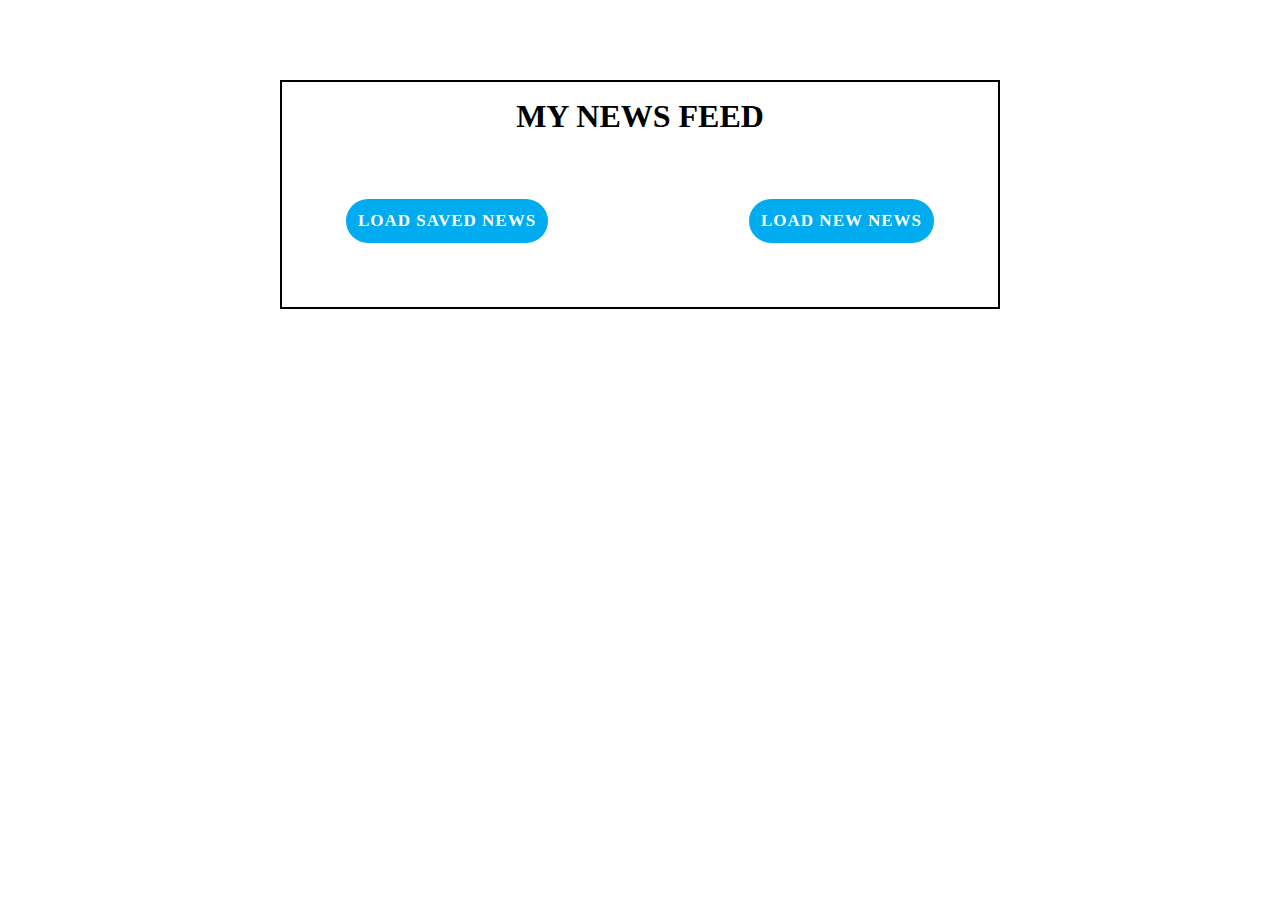
==== Home.html @ 4358c980 "first commit" ====
<!DOCTYPE html>
<html lang="en">

<head>
    <meta charset="UTF-8">
    <meta name="viewport" content="width=device-width, initial-scale=1.0">
    <title>My News Feed</title>
    <link rel="stylesheet" href="Home.css">
</head>

<body>
    <div class="container" id="card">
        <h1>MY NEWS FEED</h1>
       <!-- <button id="loadsavednews">LOAD SAVED NEWS</button>
       <button id="loadnewnews">LOAD NEW NEWS</button> -->
       <div class="anchor">

       <a href="saved.html" id="loadsavednews">LOAD SAVED NEWS</a>
        <a href="index.html"id="loadnewnews" class="active">LOAD NEW NEWS</a> 
    </div>

    </div>
    <script src="App.js"></script>

</body>

</html>
---- Home.css ----
* {
    padding: 0;
    margin: 0;
    box-sizing: border-box;

}

.container {
    margin: 5rem auto;
    max-width: 45rem;
    border: 2px solid black;
}


/* Home page css load saved news and load new news */



.anchor {
    padding: 4rem;
    display: flex;
    justify-content: space-between;
    gap: 1rem;

}
.container h1{
    text-align: center;
    margin-top: 1rem;
}

#loadsavednews {
    background: #00abf0;
    border-radius: 40px;
    font-size: 17px;
    text-decoration: none;
    color: #fff;
    font-weight: 600;
    padding: 12px;

    transition: .5s;
    letter-spacing: 1px;


}

#loadnewnews {
    background: #00abf0;
    border-radius: 40px;
    font-size: 17px;
    text-decoration: none;
    color: #fff;
    font-weight: 600;
    padding: 12px;
    transition: .5s;
    letter-spacing: 1px;

}
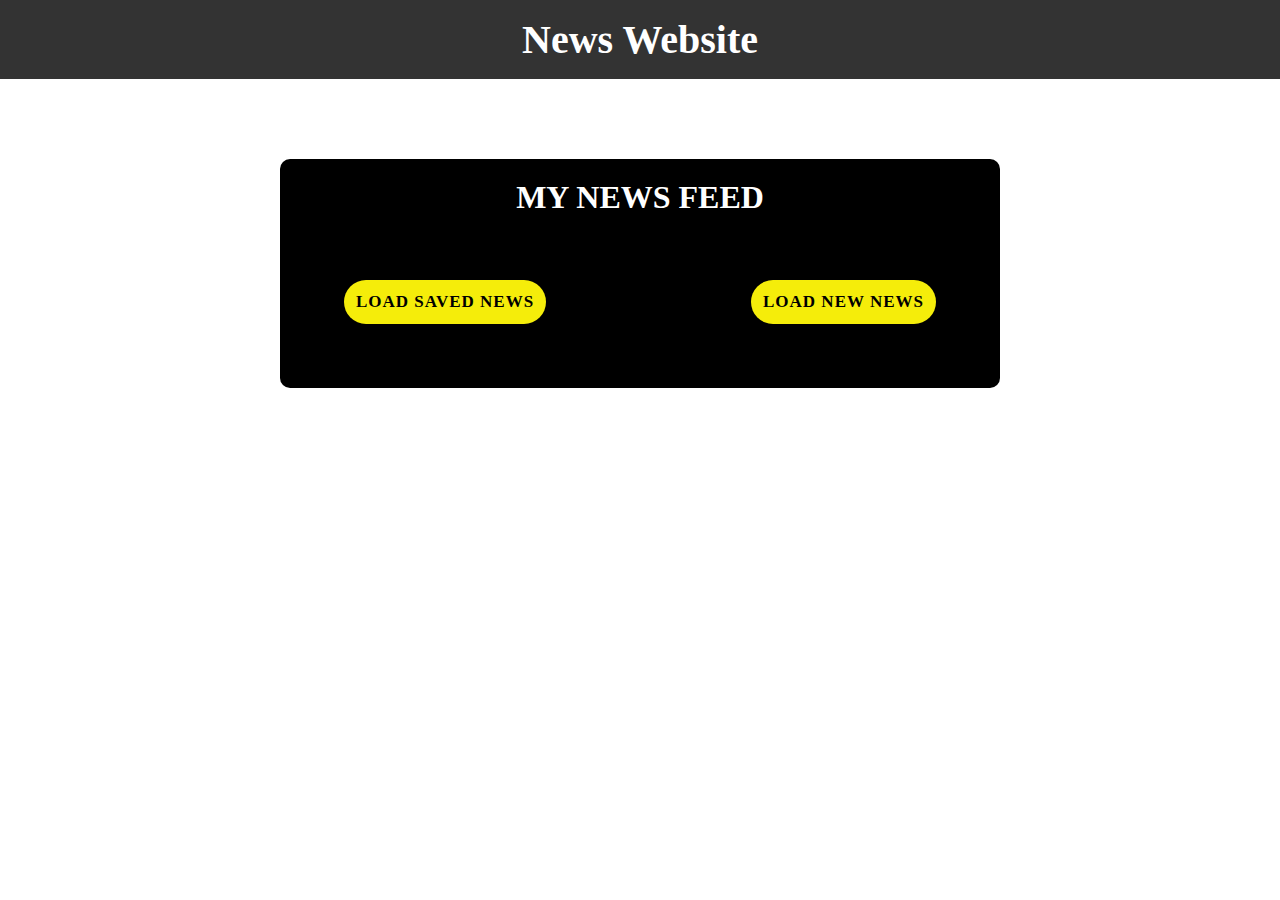
==== commit 3d330c4f: "sixth  commit" ====
--- a/Home.html
+++ b/Home.html
@@ -9,18 +9,27 @@
 </head>
 
 <body>
-    <div class="container" id="card">
-        <h1>MY NEWS FEED</h1>
-       <!-- <button id="loadsavednews">LOAD SAVED NEWS</button>
+
+
+
+    <nav class="heading-container">
+        <h4>News Website</h4>
+    </nav>
+
+    <div class="container2">
+        <div class="newsheading">
+            <h1>MY NEWS FEED</h1>
+        </div>
+        <!-- <button id="loadsavednews">LOAD SAVED NEWS</button>
        <button id="loadnewnews">LOAD NEW NEWS</button> -->
-       <div class="anchor">
+        <div class="anchor">
 
-       <a href="saved.html" id="loadsavednews">LOAD SAVED NEWS</a>
-        <a href="index.html"id="loadnewnews" class="active">LOAD NEW NEWS</a> 
-    </div>
+            <a href="saved.html" id="loadsavednews">LOAD SAVED NEWS</a>
+            <a href="index.html" id="loadnewnews">LOAD NEW NEWS</a>
+        </div>
 
     </div>
-    <script src="App.js"></script>
+    <script src="saved.js"></script>
 
 </body>
 
--- a/Home.css
+++ b/Home.css
@@ -4,11 +4,21 @@
     box-sizing: border-box;
 
 }
+nav {
+    background-color: #333;
+    color: #ffffff;
+    font-size: 2.5em;
+    width: 100%;
+    padding: 1rem 0;
+    text-align: center;
+}
 
-.container {
+
+.container2 {
     margin: 5rem auto;
     max-width: 45rem;
-    border: 2px solid black;
+ border-radius: 10px;
+ background-color: black;
 }
 
 
@@ -23,17 +33,18 @@
     gap: 1rem;
 
 }
-.container h1{
+ .newsheading{
+  padding-top: 20px;
     text-align: center;
-    margin-top: 1rem;
+    color: white;
 }
 
 #loadsavednews {
-    background: #00abf0;
+    background:#f5ed0a;
     border-radius: 40px;
     font-size: 17px;
     text-decoration: none;
-    color: #fff;
+    color: black;
     font-weight: 600;
     padding: 12px;
 
@@ -44,11 +55,11 @@
 }
 
 #loadnewnews {
-    background: #00abf0;
+    background:#f5ed0a;
     border-radius: 40px;
     font-size: 17px;
     text-decoration: none;
-    color: #fff;
+    color: black;
     font-weight: 600;
     padding: 12px;
     transition: .5s;
